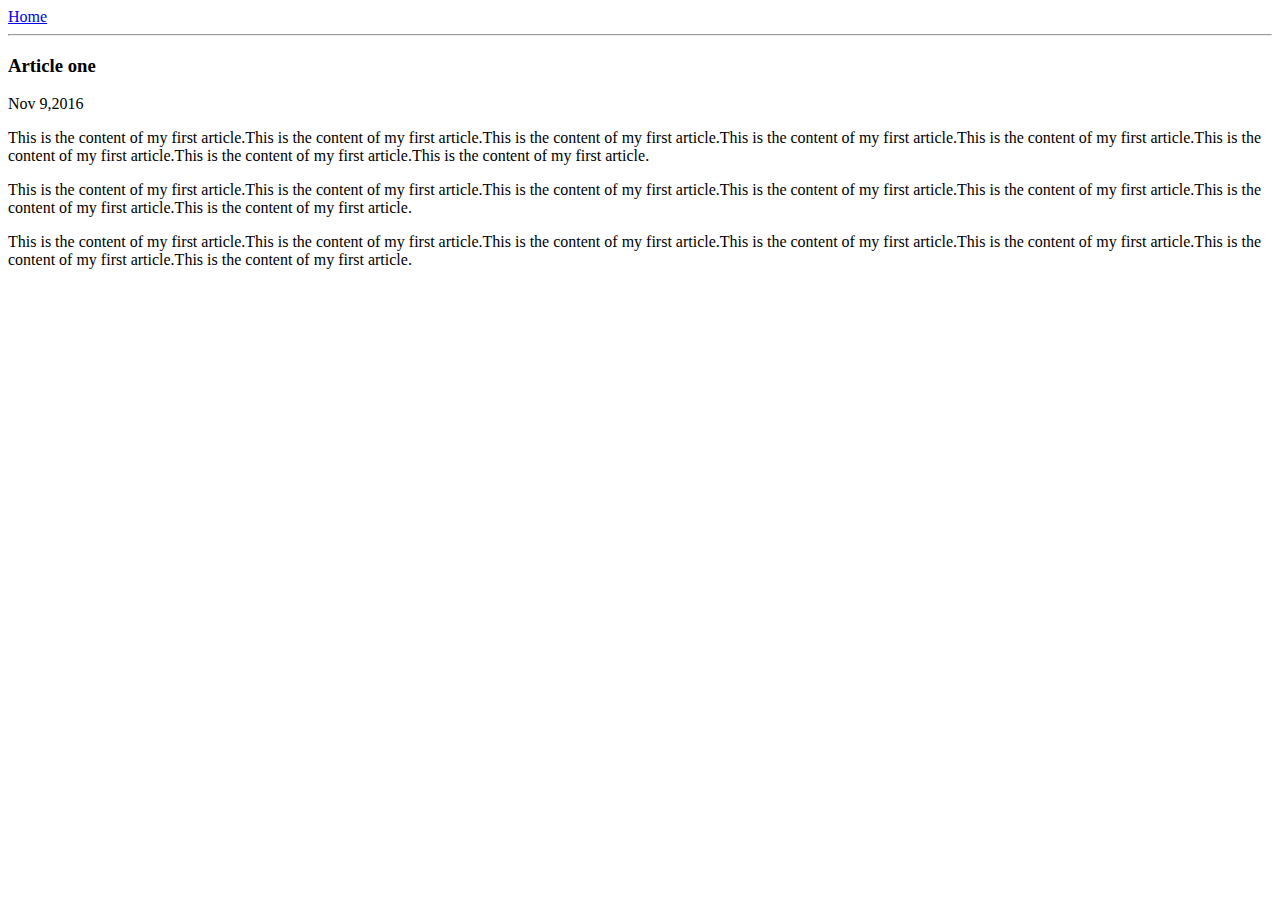
==== ui/article-one.html @ eab4cdb0 "[imad-console] Updates ui/article-one.html" ====
<html>
    <head>
            <title>
                Article-one|Prashant Kumar
            </title>
    </head>
    <body>
        <div>
            <a href="/">Home</a>
        </div>
        <hr/>
        <h3>
            Article one
        </h3>
        <div>
            Nov 9,2016
        </div>
        <div>
            <p>
                This is the content of my first article.This is the content of my first article.This is the content of my first article.This is the content of my first article.This is the content of my first article.This is the content of my first article.This is the content of my first article.This is the content of my first article.
            </p>
            <p>
                This is the content of my first article.This is the content of my first article.This is the content of my first article.This is the content of my first article.This is the content of my first article.This is the content of my first article.This is the content of my first article.
            </p>
            <p>
                This is the content of my first article.This is the content of my first article.This is the content of my first article.This is the content of my first article.This is the content of my first article.This is the content of my first article.This is the content of my first article.
            </p>
        </div>
    </body>
    </html>
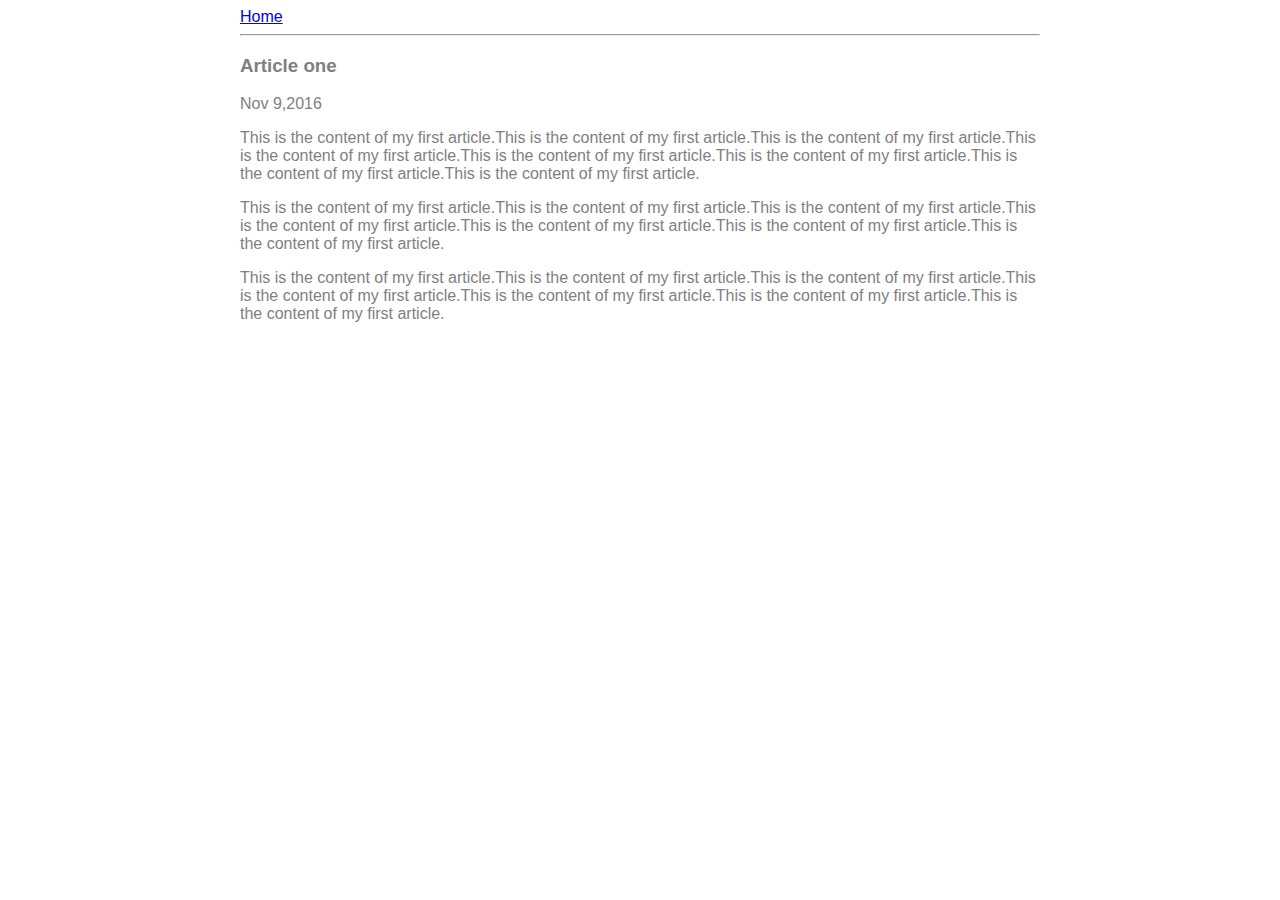
==== commit b81edd2b: "[imad-console] Updates ui/article-one.html" ====
--- a/ui/article-one.html
+++ b/ui/article-one.html
@@ -3,8 +3,19 @@
             <title>
                 Article-one|Prashant Kumar
             </title>
+            <meta name="viewport" content="width=device-width,initial-scale=1"/>
+            <style>
+                .container{
+                    max-width:800px;
+                    margin:0 auto;
+                    color:grey;
+                    font-family:sans-serif;
+                    
+                }
+            </style>
     </head>
     <body>
+        <div class="container">
         <div>
             <a href="/">Home</a>
         </div>
@@ -12,7 +23,7 @@
         <h3>
             Article one
         </h3>
-        <div>
+       <div>
             Nov 9,2016
         </div>
         <div>
@@ -26,5 +37,6 @@
                 This is the content of my first article.This is the content of my first article.This is the content of my first article.This is the content of my first article.This is the content of my first article.This is the content of my first article.This is the content of my first article.
             </p>
         </div>
+        </div>
     </body>
     </html>
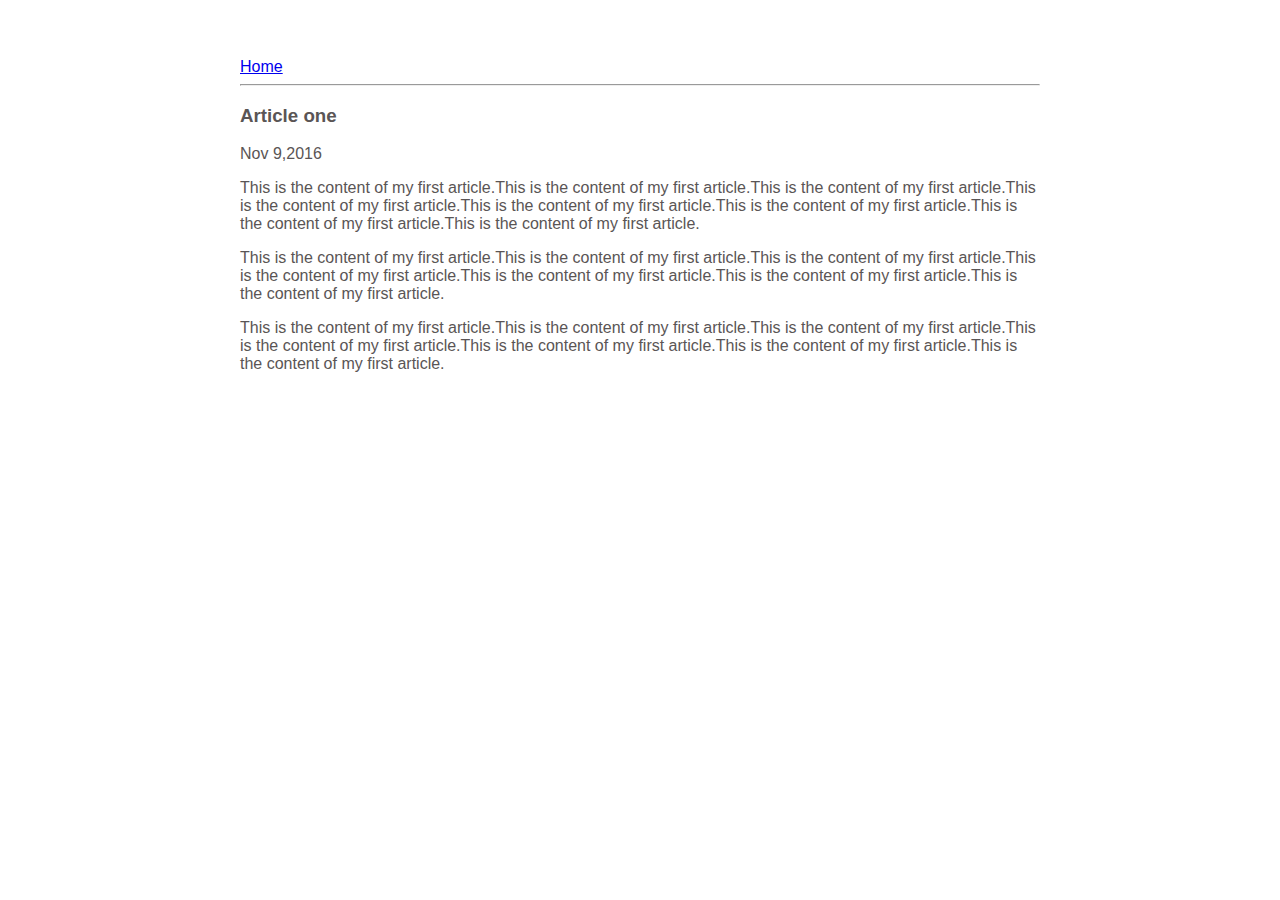
==== commit 57bafa85: "[imad-console] Updates ui/article-one.html" ====
--- a/ui/article-one.html
+++ b/ui/article-one.html
@@ -6,10 +6,13 @@
             <meta name="viewport" content="width=device-width,initial-scale=1"/>
             <style>
                 .container{
-                    max-width:800px;
-                    margin:0 auto;
-                    color:grey;
-                    font-family:sans-serif;
+                    max-width: 800px;
+                    margin: 0 auto;
+                    color: #5a5555;
+                    font-family: sans-serif;
+                    padding-top: 50px;
+                    padding-left: 20px;
+                    padding-right: 20px;
                     
                 }
             </style>
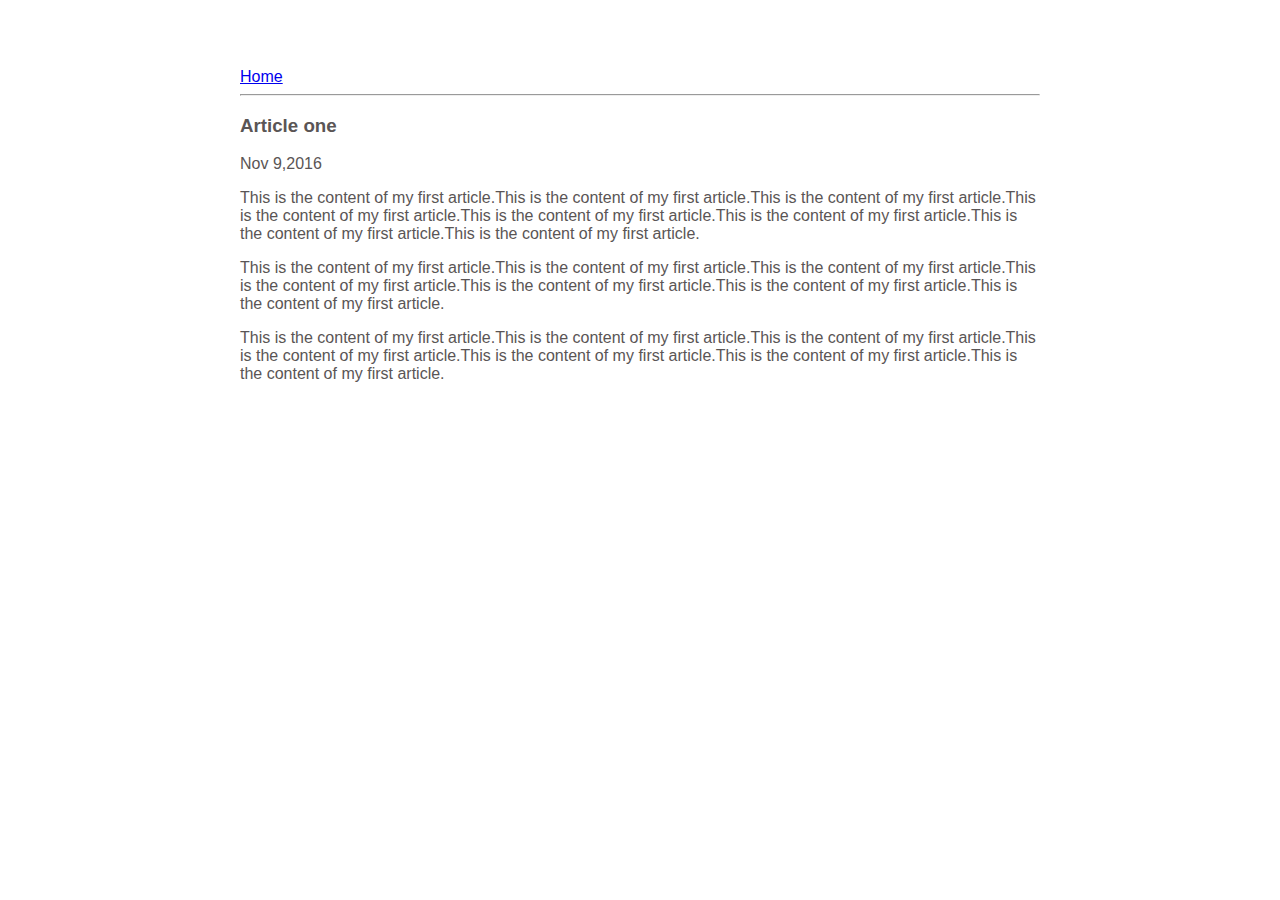
==== commit f3d3bde6: "[imad-console] Updates ui/article-one.html" ====
--- a/ui/article-one.html
+++ b/ui/article-one.html
@@ -10,7 +10,7 @@
                     margin: 0 auto;
                     color: #5a5555;
                     font-family: sans-serif;
-                    padding-top: 50px;
+                    padding-top: 60px;
                     padding-left: 20px;
                     padding-right: 20px;
                     
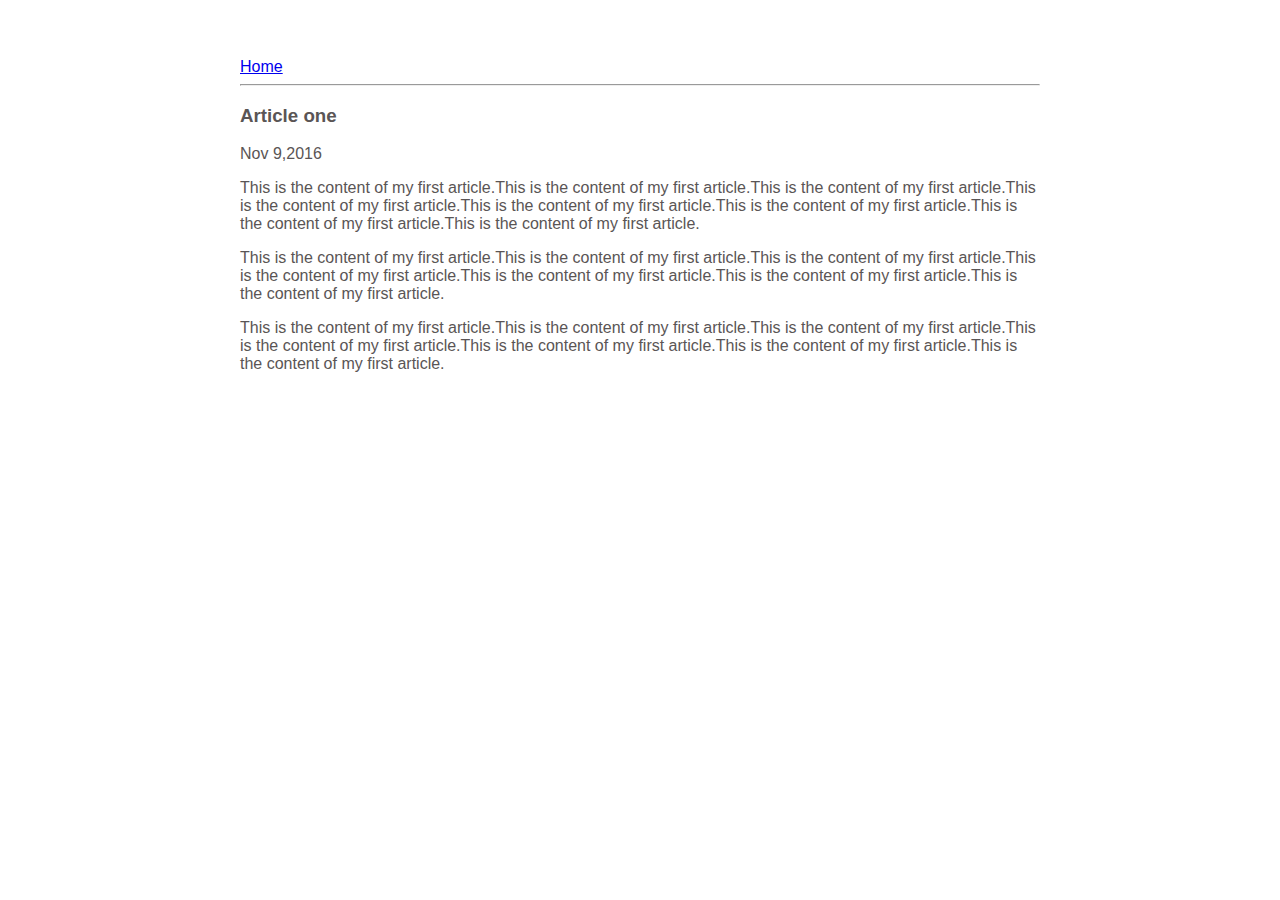
==== commit 6ecc0db5: "[imad-console] Updates ui/article-one.html" ====
--- a/ui/article-one.html
+++ b/ui/article-one.html
@@ -10,10 +10,10 @@
                     margin: 0 auto;
                     color: #5a5555;
                     font-family: sans-serif;
-                    padding-top: 60px;
+                    padding-top: 50px;
                     padding-left: 20px;
                     padding-right: 20px;
-                    
+                                    
                 }
             </style>
     </head>
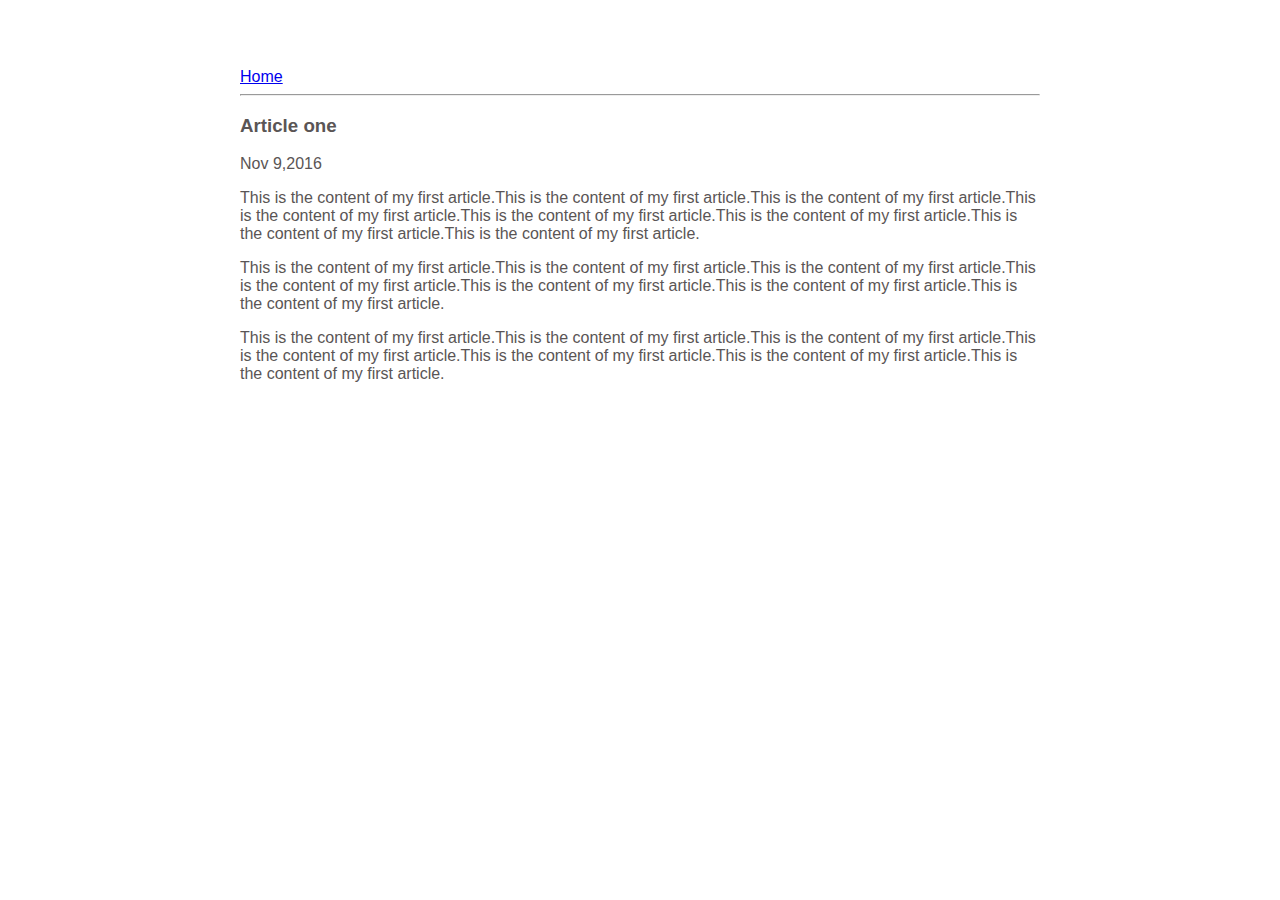
==== commit 2d435b38: "[imad-console] Updates ui/article-one.html" ====
--- a/ui/article-one.html
+++ b/ui/article-one.html
@@ -10,7 +10,7 @@
                     margin: 0 auto;
                     color: #5a5555;
                     font-family: sans-serif;
-                    padding-top: 50px;
+                    padding-top: 60px;
                     padding-left: 20px;
                     padding-right: 20px;
                                     
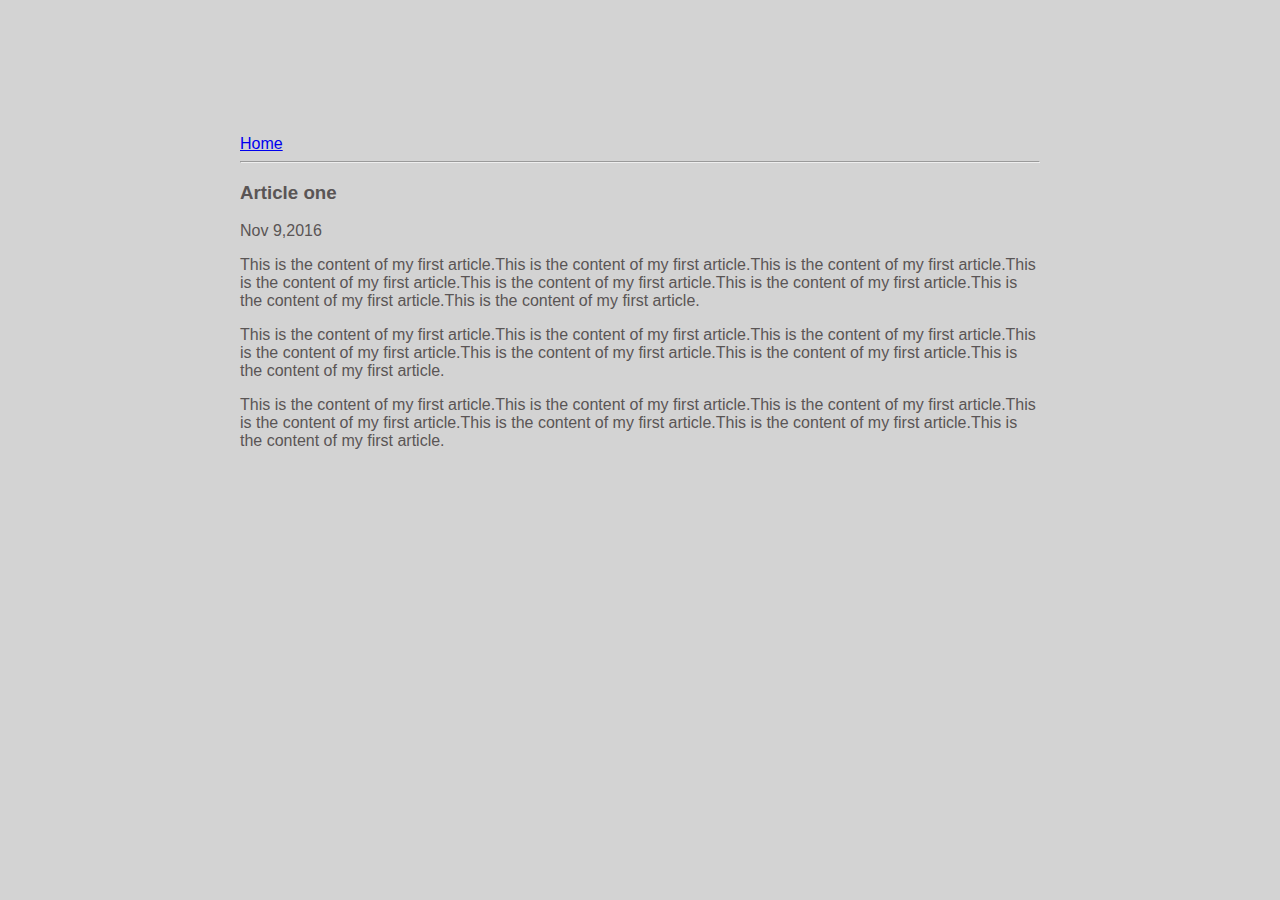
==== commit 9b1b41c3: "[imad-console] Updates ui/article-one.html" ====
--- a/ui/article-one.html
+++ b/ui/article-one.html
@@ -4,18 +4,8 @@
                 Article-one|Prashant Kumar
             </title>
             <meta name="viewport" content="width=device-width,initial-scale=1"/>
-            <style>
-                .container{
-                    max-width: 800px;
-                    margin: 0 auto;
-                    color: #5a5555;
-                    font-family: sans-serif;
-                    padding-top: 60px;
-                    padding-left: 20px;
-                    padding-right: 20px;
-                                    
-                }
-            </style>
+            <link href="/ui/style.css" rel="stylesheet" />
+            
     </head>
     <body>
         <div class="container">
--- a/ui/style.css
+++ b/ui/style.css
@@ -0,0 +1,30 @@
+body {
+    font-family: sans-serif;
+    background-color: lightgrey;
+    margin-top: 75px;
+}
+
+.center {
+    text-align: center;
+}
+
+.text-big {
+    font-size: 300%;
+}
+
+.bold {
+    font-weight: bold;
+}
+
+.img-medium {
+    height: 200px;
+}
+.container{
+    max-width: 800px;
+    margin: 0 auto;
+    color: #5a5555;
+    font-family: sans-serif;
+    padding-top: 60px;
+    padding-left: 20px;
+    padding-right: 20px;
+}
